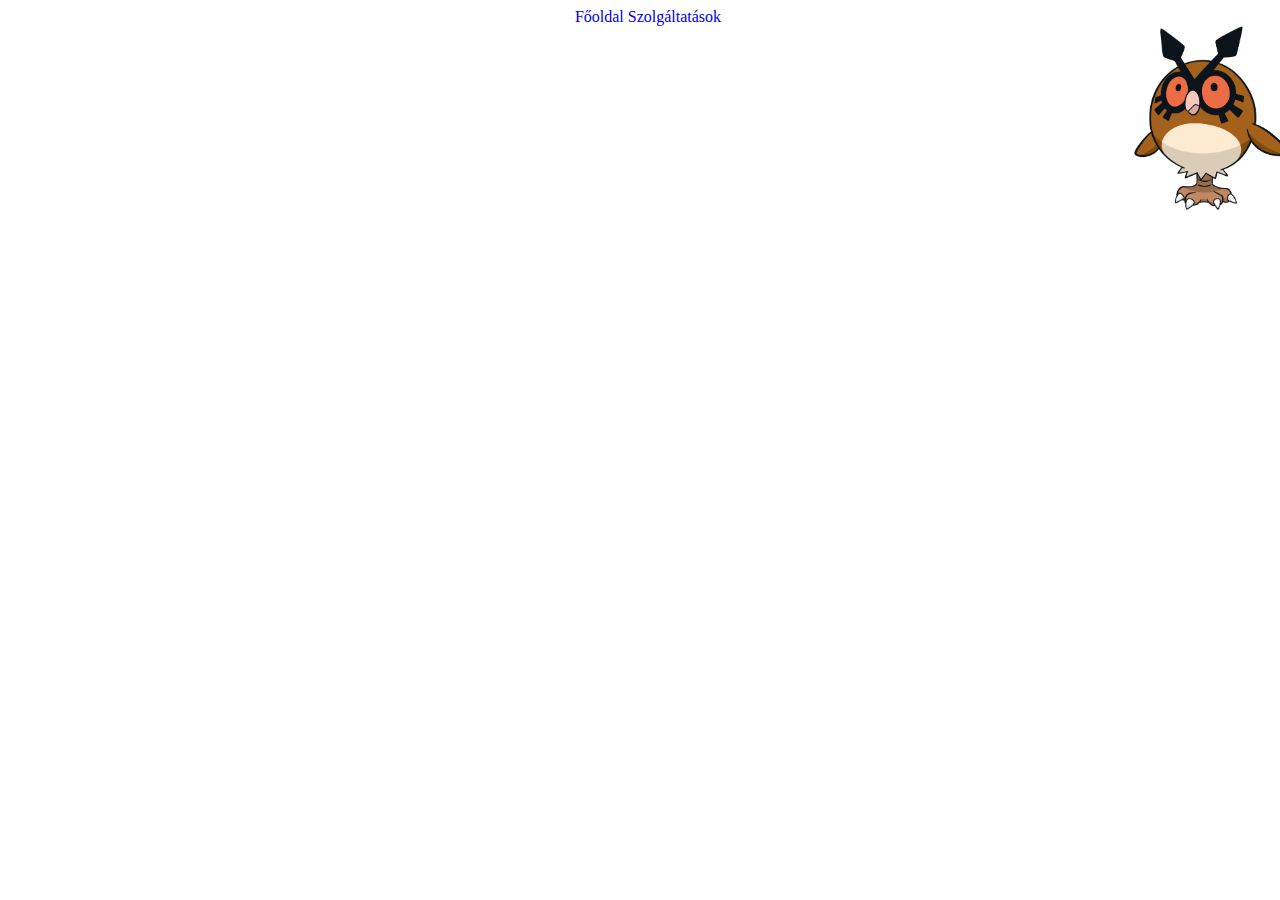
==== rolunk.html @ 126bc33a "oravege:)" ====
<!DOCTYPE html>
<html lang="hu">
<head>
    <meta charset="UTF-8">
    <meta http-equiv="X-UA-Compatible" content="IE=edge">    
    <meta name="viewport" content="width=device-width, initial-scale=1.0">
    <link rel="stylesheet" href="style.css">
    <link rel="icon" type="image/png" sizes="96x96" href="favicon-96x96.png">
    <title>Bemutatkozás</title>
</head>
<body>
    <header>
        <a href="index.html">Főoldal</a>
        <a href="3.oldal.html">Szolgáltatások</a>
    </header>
    <footer>
        <img src="hoothoot.png" alt="logo" title="logo" id="logo">
    </footer>
</body>
</html>
---- style.css ----
body{
    width: 100%;
    text-align: center;
}

a, a:visited{
    text-decoration: none;
}

#logo{
    width: 12%;
    float: right;
}
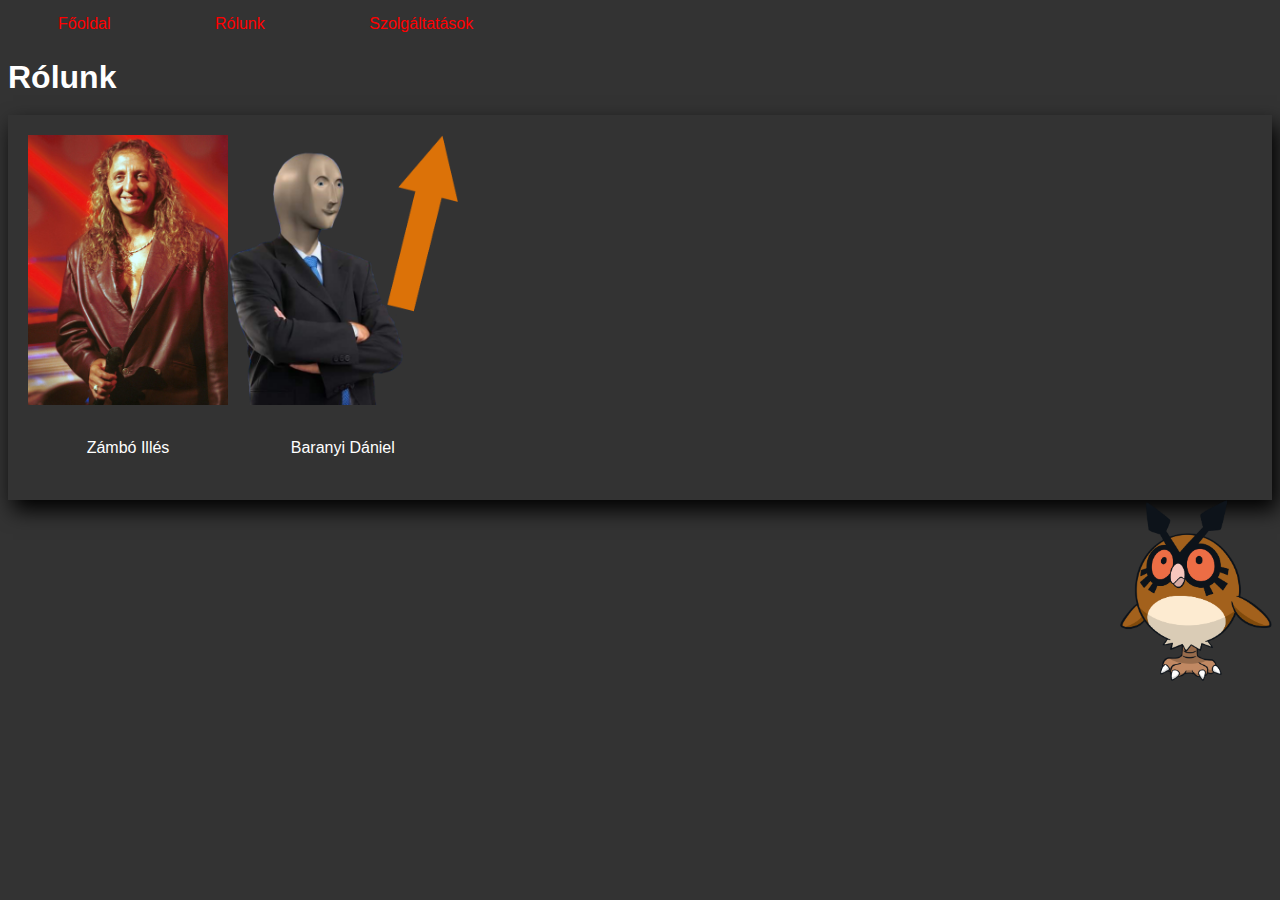
==== commit 7d78a7df: "voltmegegyora:(" ====
--- a/rolunk.html
+++ b/rolunk.html
@@ -11,8 +11,22 @@
 <body>
     <header>
         <a href="index.html">Főoldal</a>
+        <a href="rolunk.html">Rólunk</a>
         <a href="3.oldal.html">Szolgáltatások</a>
     </header>
+    <main>
+        <h1>Rólunk</h1>
+        <div id="content">
+            <div id="illes">
+                <img src="illes.png" alt="Scrum master Illés" title="Scrum master Illés" id="rolunkimg">
+                <p>Zámbó Illés</p>
+            </div>
+            <div id="danijel">
+                <img src="danielimg.png" alt="Siker" title="Siker" id="rolunkimg">
+                <p>Baranyi Dániel</p>
+            </div>
+        </div>
+    </main>
     <footer>
         <img src="hoothoot.png" alt="logo" title="logo" id="logo">
     </footer>
--- a/style.css
+++ b/style.css
@@ -1,13 +1,28 @@
 body{
-    width: 100%;
-    text-align: center;
+    background-color: #333;
+    color: white;
+    font-family: "Lucida Sans Unicode", "Lucida Grande", sans-serif;
+    line-height: 2em;
 }
 
 a, a:visited{
     text-decoration: none;
+    margin: 0 50px;
+    color: red;
 }
 
 #logo{
     width: 12%;
     float: right;
+}
+
+div#content{
+    display: flex;
+    padding: 20px;
+    text-align: center;
+    box-shadow: 5px 10px 20px black;
+}
+
+#rolunkimg{
+    height: 270px;
 }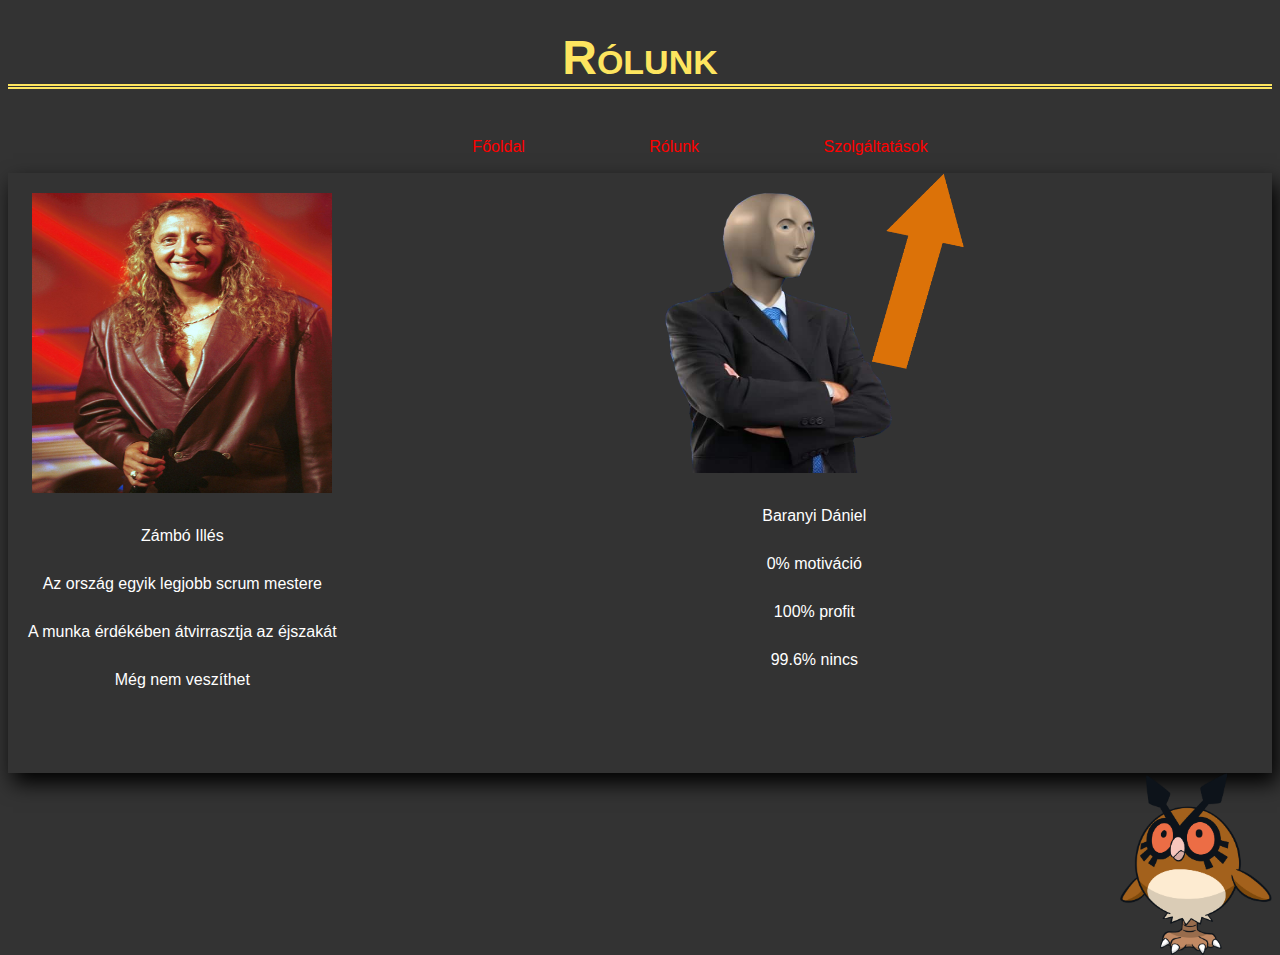
==== commit bdec2437: "halal" ====
--- a/rolunk.html
+++ b/rolunk.html
@@ -6,29 +6,40 @@
     <meta name="viewport" content="width=device-width, initial-scale=1.0">
     <link rel="stylesheet" href="style.css">
     <link rel="icon" type="image/png" sizes="96x96" href="favicon-96x96.png">
-    <title>Bemutatkozás</title>
+    <title>Rólunk</title>
 </head>
 <body>
     <header>
-        <a href="index.html">Főoldal</a>
-        <a href="rolunk.html">Rólunk</a>
-        <a href="3.oldal.html">Szolgáltatások</a>
+        
     </header>
     <main>
         <h1>Rólunk</h1>
-        <div id="content">
+        <nav>
+            <a href="index.html">Főoldal</a>
+            <a href="rolunk.html">Rólunk</a>
+            <a href="3.oldal.html">Szolgáltatások</a>
+        </nav>
+        <div id="rolunk">
+
             <div id="illes">
-                <img src="illes.png" alt="Scrum master Illés" title="Scrum master Illés" id="rolunkimg">
-                <p>Zámbó Illés</p>
+            <img src="illes.png" alt="Zámbó Illés" title="Zámbó Illés" id="rolunk">
+            <p>Zámbó Illés</p>
+            <p>Az ország egyik legjobb scrum mestere</p>
+            <p>A munka érdékében átvirrasztja az éjszakát</p>
+            <p>Még nem veszíthet</p>            
             </div>
-            <div id="danijel">
-                <img src="danielimg.png" alt="Siker" title="Siker" id="rolunkimg">
-                <p>Baranyi Dániel</p>
+    
+            <div id="daniel">
+            <img src="danielimg.png" alt="Baranyi Dániel" title="Baranyi Dániel" id="rolunk">
+            <p>Baranyi Dániel</p>
+            <p>0% motiváció</p>
+            <p>100% profit</p>
+            <p>99.6% nincs</p>
             </div>
-        </div>
+        </div>                
     </main>
     <footer>
-        <img src="hoothoot.png" alt="logo" title="logo" id="logo">
+        <a href="https://www.gov.cn/"><img src="hoothoot.png" alt="logo" title="logo" id="logo"></a>
     </footer>
 </body>
 </html>--- a/style.css
+++ b/style.css
@@ -5,10 +5,25 @@
     line-height: 2em;
 }
 
-a, a:visited{
+nav,a{
     text-decoration: none;
+    color: red;
     margin: 0 50px;
-    color: red;
+    width: 100%;
+    text-align: center;
+    padding: 10px;    
+}
+
+
+h1{
+    color: #FDE55F;
+    font-variant: small-caps;
+    text-align: center;
+    font-size: 3em;
+    border-bottom-style: double;
+    border-bottom-width: 5px;
+    border-bottom-color: #FDE55F;
+    padding: 10px;
 }
 
 #logo{
@@ -16,13 +31,23 @@
     float: right;
 }
 
-div#content{
-    display: flex;
-    padding: 20px;
-    text-align: center;
+div#rolunk{
     box-shadow: 5px 10px 20px black;
+    width: 100%;
+    height: 600px;
 }
 
-#rolunkimg{
-    height: 270px;
+img#rolunk{
+    width: 300px;
+    height: 300px;
+}
+
+div#daniel{
+    text-align: center;
+}
+
+div#illes{
+    padding: 20px;
+    float: left;
+    text-align: center;
 }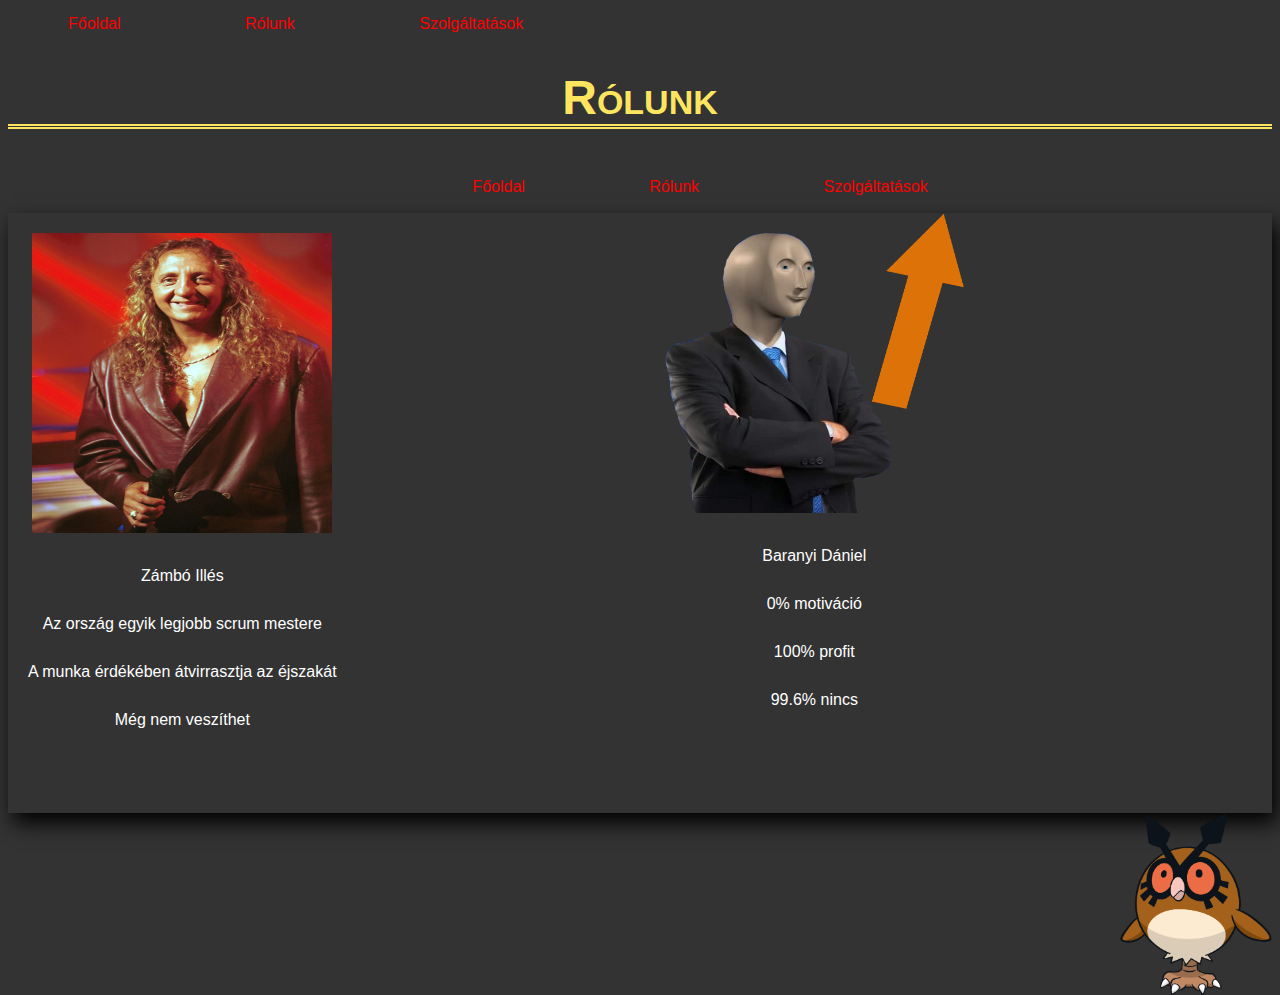
==== commit c393e6cc: "Merge branch 'main' of https://github.com/zamboilles21/cegunk" ====
--- a/rolunk.html
+++ b/rolunk.html
@@ -10,7 +10,9 @@
 </head>
 <body>
     <header>
-        
+        <a href="index.html">Főoldal</a>
+        <a href="rolunk.html">Rólunk</a>
+        <a href="szolgalt.html">Szolgáltatások</a>
     </header>
     <main>
         <h1>Rólunk</h1>
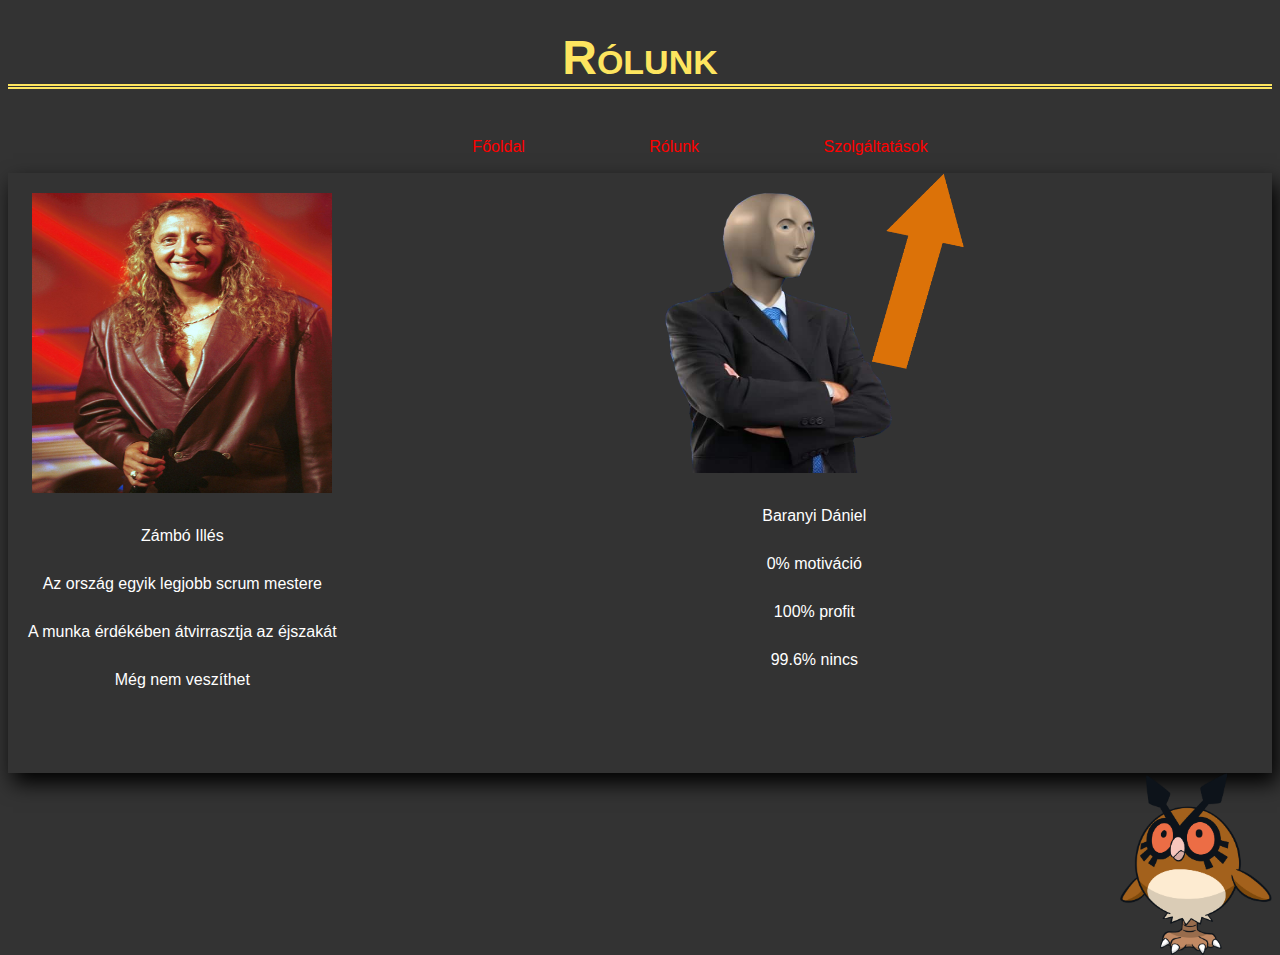
==== commit 0a1e5956: "halal2" ====
--- a/rolunk.html
+++ b/rolunk.html
@@ -9,11 +9,6 @@
     <title>Rólunk</title>
 </head>
 <body>
-    <header>
-        <a href="index.html">Főoldal</a>
-        <a href="rolunk.html">Rólunk</a>
-        <a href="szolgalt.html">Szolgáltatások</a>
-    </header>
     <main>
         <h1>Rólunk</h1>
         <nav>
